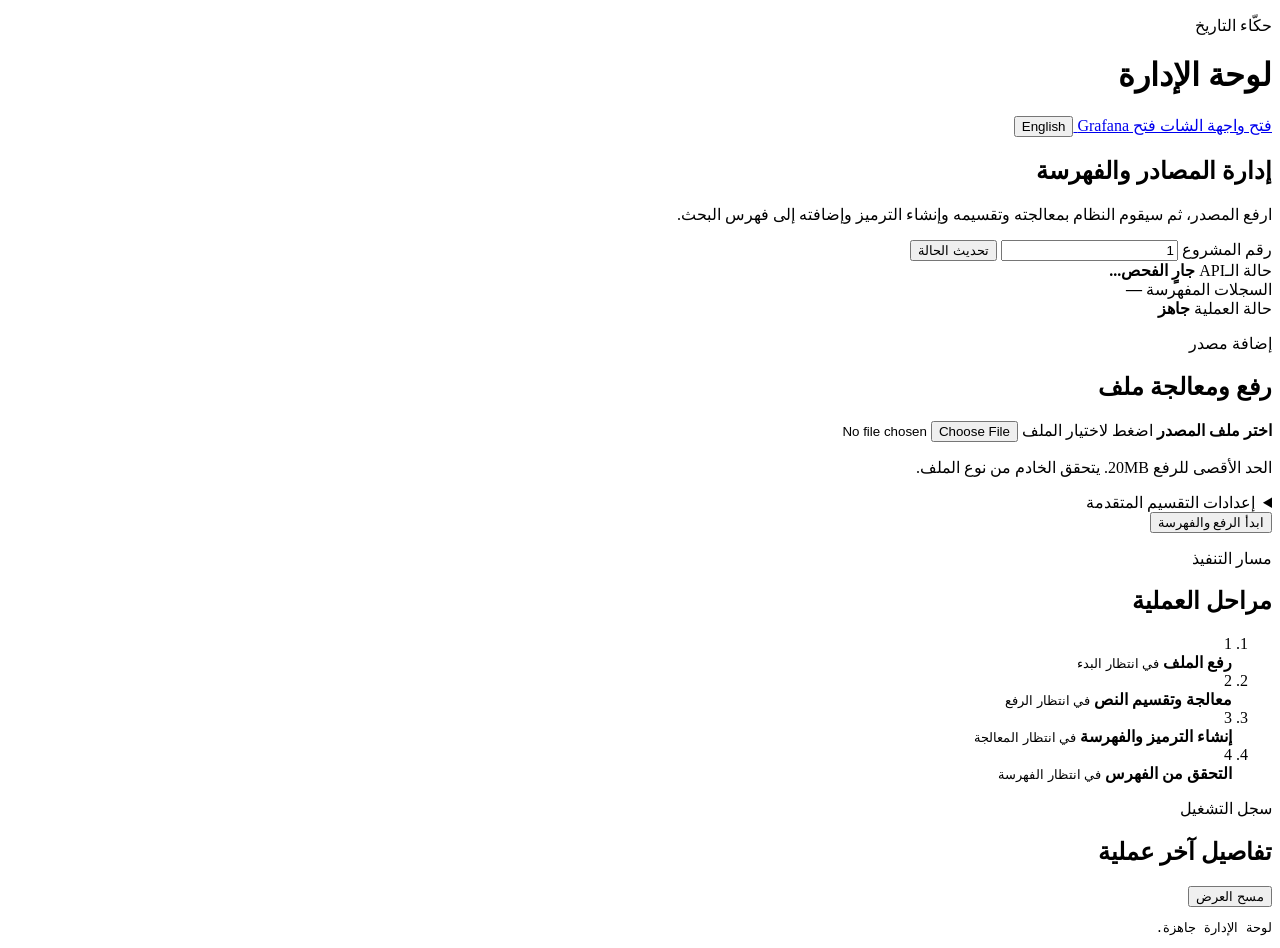
==== docker/nginx/html/admin/index.html @ 2edd087a "feat(admin): add protected bilingual ingestion dashboard" ====
<!doctype html>
<html lang="ar" dir="rtl">
<head>
  <meta charset="UTF-8">
  <meta name="viewport" content="width=device-width, initial-scale=1">

  <title data-i18n="pageTitle">لوحة إدارة حكّاء التاريخ</title>

  <link rel="stylesheet" href="/admin/admin.css">
  <script src="/admin/admin.js" defer></script>
</head>

<body>
  <header class="topbar">
    <div>
      <p class="eyebrow" data-i18n="brand">حكّاء التاريخ</p>
      <h1 data-i18n="adminPanel">لوحة الإدارة</h1>
    </div>

    <nav>
      <a href="/" target="_blank" data-i18n="openChat">
        فتح واجهة الشات
      </a>

      <a
        id="grafanaLink"
        href="http://127.0.0.1:3000/dashboards"
        target="_blank"
        data-i18n="openGrafana"
        data-i18n-title="grafanaHint"
      >
        فتح Grafana
      </a>

      <button id="languageToggle" type="button">
        English
      </button>
    </nav>
  </header>

  <main class="page">
    <section class="hero">
      <div>
        <h2 data-i18n="sourceManagement">
          إدارة المصادر والفهرسة
        </h2>

        <p data-i18n="sourceDescription">
          ارفع المصدر، ثم سيقوم النظام بمعالجته وتقسيمه
          وإنشاء الترميز وإضافته إلى فهرس البحث.
        </p>
      </div>

      <div class="project-control">
        <label for="projectId" data-i18n="projectId">
          رقم المشروع
        </label>

        <input
          id="projectId"
          type="number"
          min="1"
          value="1"
        >

        <button
          id="refreshStatus"
          type="button"
          data-i18n="refreshStatus"
        >
          تحديث الحالة
        </button>
      </div>
    </section>

    <section class="metrics" aria-label="Project status">
      <article class="metric-card">
        <span data-i18n="apiStatus">حالة الـAPI</span>
        <strong id="apiState" data-i18n="checking">
          جارٍ الفحص...
        </strong>
      </article>

      <article class="metric-card">
        <span data-i18n="indexedRecords">
          السجلات المفهرسة
        </span>
        <strong id="recordCount">—</strong>
      </article>

      <article class="metric-card">
        <span data-i18n="operationStatus">
          حالة العملية
        </span>
        <strong id="jobState" data-i18n="ready">
          جاهز
        </strong>
      </article>
    </section>

    <section class="content-grid">
      <article class="panel">
        <div class="panel-heading">
          <div>
            <p class="eyebrow" data-i18n="addSource">
              إضافة مصدر
            </p>
            <h2 data-i18n="uploadAndProcess">
              رفع ومعالجة ملف
            </h2>
          </div>
        </div>

        <form id="ingestForm">
          <label class="file-drop" for="fileInput">
            <strong data-i18n="chooseSourceFile">
              اختر ملف المصدر
            </strong>

            <span
              id="selectedFileName"
              data-i18n="clickToChoose"
            >
              اضغط لاختيار الملف
            </span>

            <input
              id="fileInput"
              name="file"
              type="file"
              required
            >
          </label>

          <p class="hint" data-i18n="uploadHint">
            الحد الأقصى للرفع 20MB. يتحقق الخادم من نوع الملف.
          </p>

          <details class="advanced-settings">
            <summary data-i18n="advancedSettings">
              إعدادات التقسيم المتقدمة
            </summary>

            <div class="field-grid">
              <label>
                <span data-i18n="chunkSize">حجم الجزء</span>

                <input
                  id="chunkSize"
                  type="number"
                  min="1"
                  value="100"
                >
              </label>

              <label>
                <span data-i18n="overlapSize">
                  حجم التداخل
                </span>

                <input
                  id="overlapSize"
                  type="number"
                  min="0"
                  value="20"
                >
              </label>
            </div>

            <p class="warning" data-i18n="resetWarning">
              لن تستخدم الواجهة خيار Reset حفاظًا على البيانات الحالية.
            </p>
          </details>

          <button
            id="ingestButton"
            class="primary-button"
            type="submit"
            data-i18n="startIngestion"
          >
            ابدأ الرفع والفهرسة
          </button>
        </form>
      </article>

      <article class="panel">
        <div class="panel-heading">
          <div>
            <p class="eyebrow" data-i18n="executionPath">
              مسار التنفيذ
            </p>
            <h2 data-i18n="operationStages">
              مراحل العملية
            </h2>
          </div>
        </div>

        <ol class="pipeline" id="pipeline">
          <li data-step="upload">
            <span>1</span>
            <div>
              <strong data-i18n="uploadFile">
                رفع الملف
              </strong>
              <small data-i18n="waitingToStart">
                في انتظار البدء
              </small>
            </div>
          </li>

          <li data-step="process">
            <span>2</span>
            <div>
              <strong data-i18n="processText">
                معالجة وتقسيم النص
              </strong>
              <small data-i18n="waitingForUpload">
                في انتظار الرفع
              </small>
            </div>
          </li>

          <li data-step="index">
            <span>3</span>
            <div>
              <strong data-i18n="createIndex">
                إنشاء الترميز والفهرسة
              </strong>
              <small data-i18n="waitingForProcessing">
                في انتظار المعالجة
              </small>
            </div>
          </li>

          <li data-step="verify">
            <span>4</span>
            <div>
              <strong data-i18n="verifyIndex">
                التحقق من الفهرس
              </strong>
              <small data-i18n="waitingForIndexing">
                في انتظار الفهرسة
              </small>
            </div>
          </li>
        </ol>
      </article>
    </section>

    <section class="panel">
      <div class="panel-heading">
        <div>
          <p class="eyebrow" data-i18n="operationLog">
            سجل التشغيل
          </p>
          <h2 data-i18n="lastOperationDetails">
            تفاصيل آخر عملية
          </h2>
        </div>

        <button
          id="clearLog"
          type="button"
          data-i18n="clearView"
        >
          مسح العرض
        </button>
      </div>

      <pre id="eventLog" data-i18n="adminReady">لوحة الإدارة جاهزة.</pre>
    </section>
  </main>

  <div id="toast" role="status" aria-live="polite"></div>
</body>
</html>
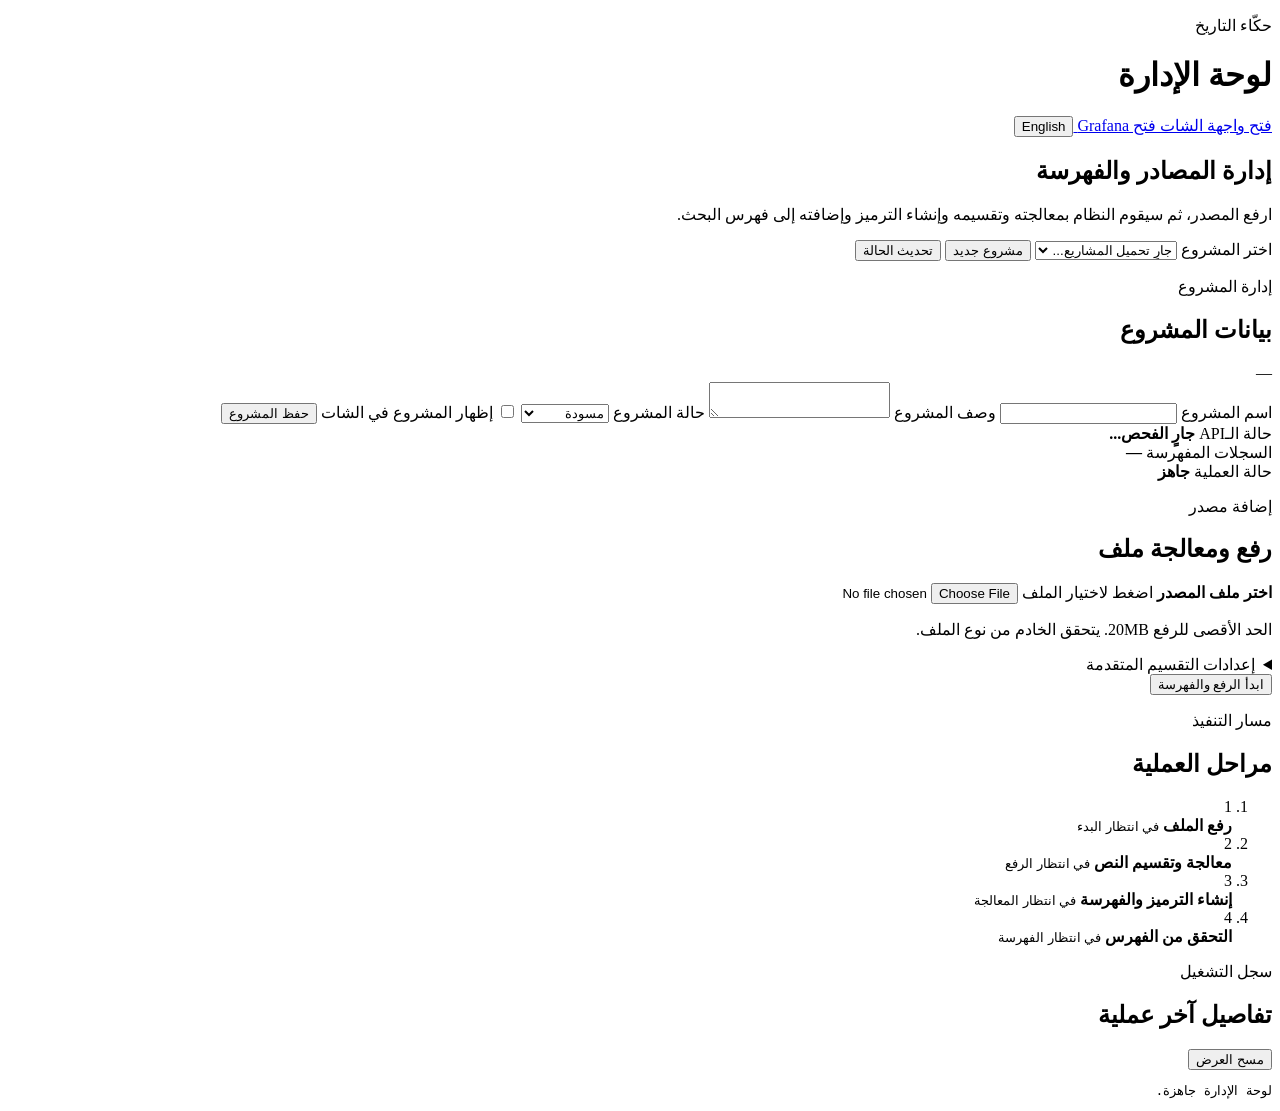
==== commit 594cd56f: "feat(projects): add project management and chat selection" ====
--- a/docker/nginx/html/admin/index.html
+++ b/docker/nginx/html/admin/index.html
@@ -52,16 +52,23 @@
       </div>
 
       <div class="project-control">
-        <label for="projectId" data-i18n="projectId">
-          رقم المشروع
-        </label>
-
-        <input
-          id="projectId"
-          type="number"
-          min="1"
-          value="1"
+        <label for="projectId" data-i18n="selectProject">
+          اختر المشروع
+        </label>
+
+        <select id="projectId">
+          <option value="" data-i18n="loadingProjects">
+            جارٍ تحميل المشاريع...
+          </option>
+        </select>
+
+        <button
+          id="newProject"
+          type="button"
+          data-i18n="newProject"
         >
+          مشروع جديد
+        </button>
 
         <button
           id="refreshStatus"
@@ -69,6 +76,64 @@
           data-i18n="refreshStatus"
         >
           تحديث الحالة
+        </button>
+      </div>
+    </section>
+
+    <section class="project-editor" id="projectEditor">
+      <div class="project-editor-heading">
+        <div>
+          <p class="eyebrow" data-i18n="projectManagement">
+            إدارة المشروع
+          </p>
+          <h2 id="projectEditorTitle" data-i18n="editProject">
+            بيانات المشروع
+          </h2>
+        </div>
+
+        <span id="projectNumber" class="project-number">—</span>
+      </div>
+
+      <div class="project-fields">
+        <label class="project-field">
+          <span data-i18n="projectName">اسم المشروع</span>
+          <input
+            id="projectName"
+            type="text"
+            maxlength="150"
+            required
+          >
+        </label>
+
+        <label class="project-field project-description-field">
+          <span data-i18n="projectDescription">وصف المشروع</span>
+          <textarea id="projectDescription" rows="2"></textarea>
+        </label>
+
+        <label class="project-field">
+          <span data-i18n="projectStatus">حالة المشروع</span>
+          <select id="projectStatus">
+            <option value="draft" data-i18n="statusDraft">مسودة</option>
+            <option value="processing" data-i18n="statusProcessing">
+              قيد المعالجة
+            </option>
+            <option value="ready" data-i18n="statusReady">جاهز</option>
+            <option value="failed" data-i18n="statusFailed">فشل</option>
+          </select>
+        </label>
+
+        <label class="project-public">
+          <input id="projectPublic" type="checkbox">
+          <span data-i18n="isPublic">إظهار المشروع في الشات</span>
+        </label>
+
+        <button
+          id="saveProject"
+          class="primary-button project-save"
+          type="button"
+          data-i18n="saveProject"
+        >
+          حفظ المشروع
         </button>
       </div>
     </section>
@@ -273,4 +338,4 @@
 
   <div id="toast" role="status" aria-live="polite"></div>
 </body>
-</html>+</html>
